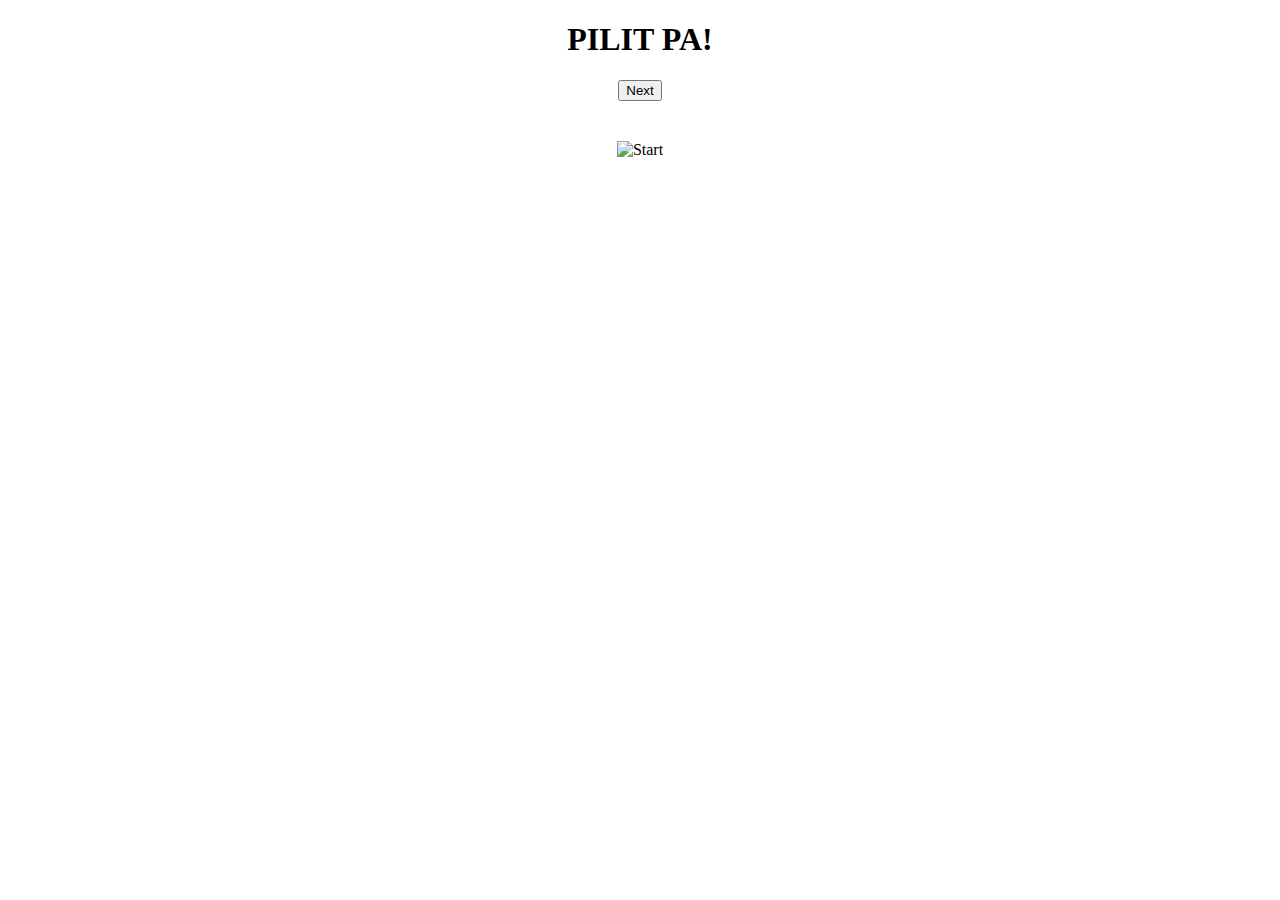
==== second.html @ c2791767 "Add files via upload" ====
<!DOCTYPE html>
<html lang="en">
<head>
    <meta charset="UTF-8">
    <meta name="viewport" content="width=device-width, initial-scale=1.0">
    <title>Next Page</title>
    <style>
        body {
            text-align: center;
        }
        
        #next-button {
            margin-bottom: 20px;
        }
        
        #image-container {
            margin-top: 20px;
        }
    </style>
</head>
<body>
    <h1>PILIT PA!</h1>
    <button id="next-button">Next</button>
    <div id="image-container">
        <img src="Assets/PILIT.jpg" alt="Start" width="500" height="600" style="object-fit: contain">
    </div>
    <script>
        const nextButton = document.getElementById("next-button");

        nextButton.addEventListener("click", () => {
            window.location.href = "index.html";
        });
    </script>
</body>
</html>
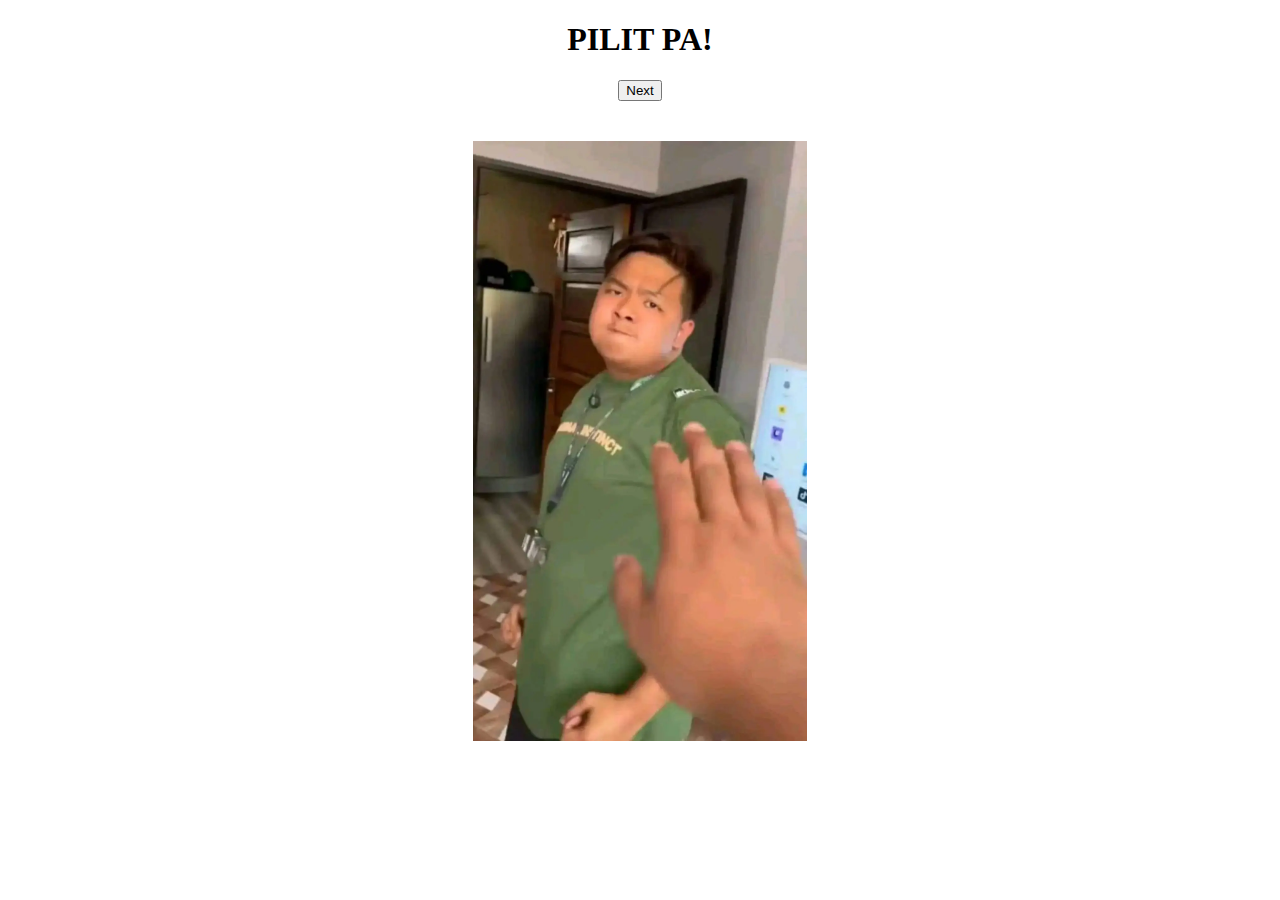
==== commit 7b519ac7: "Update second.html" ====
--- a/second.html
+++ b/second.html
@@ -28,8 +28,8 @@
         const nextButton = document.getElementById("next-button");
 
         nextButton.addEventListener("click", () => {
-            window.location.href = "index.html";
+            window.location.href = "third.html";
         });
     </script>
 </body>
-</html>+</html>
